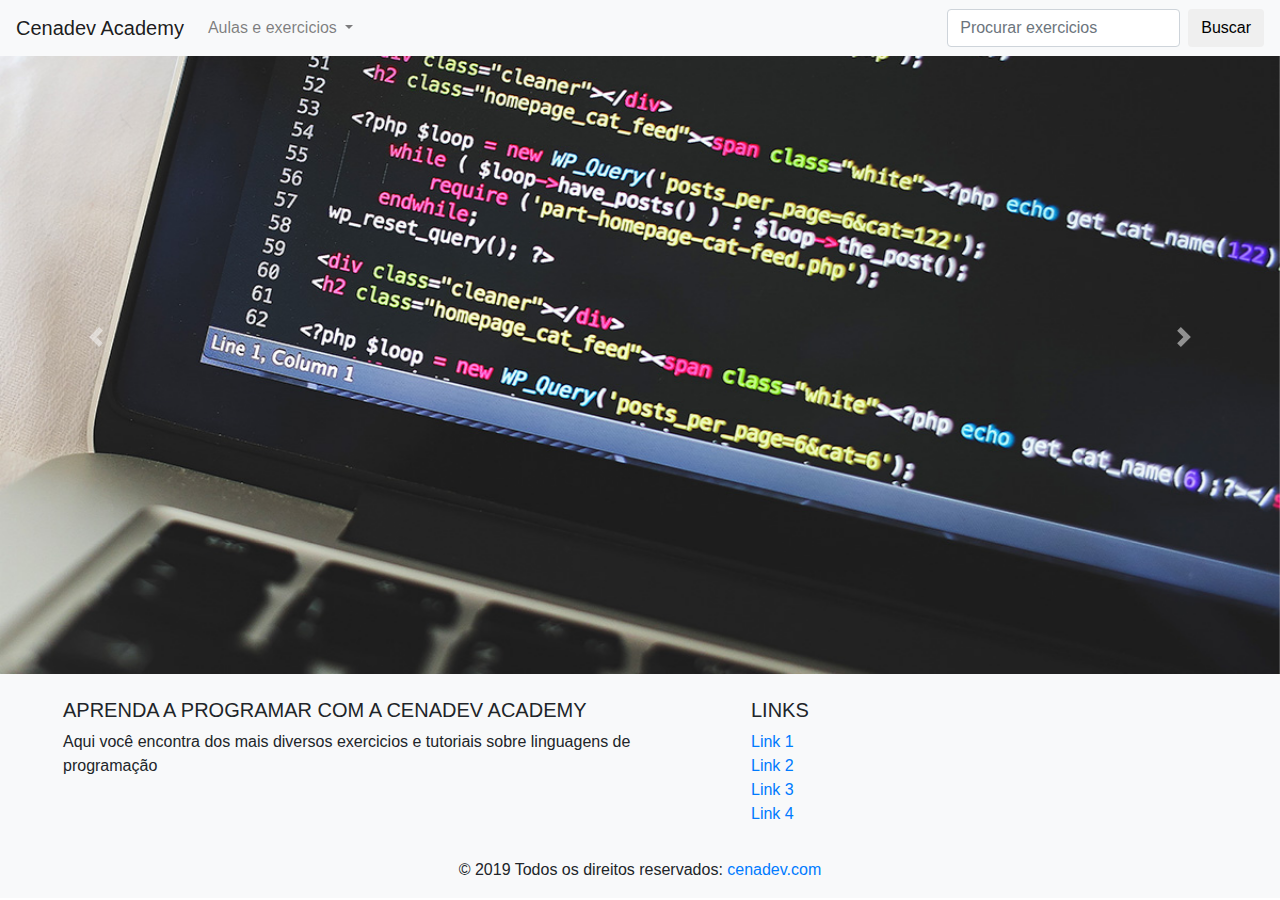
==== index.html @ f6aa2756 "Arquivos para o desenvolvimento do site" ====
<!DOCTYPE html>
<html lang="pt-br">
<head>
    <meta charset="UTF-8">
    <meta name="viewport" content="width=device-width, initial-scale=1.0">
    <meta http-equiv="X-UA-Compatible" content="ie=edge">
    <link rel="stylesheet" href="https://maxcdn.bootstrapcdn.com/bootstrap/4.0.0/css/bootstrap.min.css" integrity="sha384-Gn5384xqQ1aoWXA+058RXPxPg6fy4IWvTNh0E263XmFcJlSAwiGgFAW/dAiS6JXm" crossorigin="anonymous">
    <title>Cenadev Academy</title>
</head>
<body>
    <nav class="navbar fixed-top navbar-expand-lg navbar-light bg-light">
        <a class="navbar-brand" href="index.html">Cenadev Academy</a>
        <button class="navbar-toggler" type="button" data-toggle="collapse" data-target="#navbarSupportedContent" aria-controls="navbarSupportedContent" aria-expanded="false" aria-label="Toggle navigation">
          <span class="navbar-toggler-icon"></span>
        </button>
      
        <div class="collapse navbar-collapse" id="navbarSupportedContent">
          <ul class="navbar-nav mr-auto">
            
           
            <li class="nav-item dropdown">
              <a class="nav-link dropdown-toggle" href="#" id="navbarDropdown" role="button" data-toggle="dropdown" aria-haspopup="true" aria-expanded="false">
               Aulas e exercicios
              </a>
              <div class="dropdown-menu" aria-labelledby="navbarDropdown">
                <a class="dropdown-item" href="javascript.html">Aprenda Javascript</a>
                
              </div>
            </li>
            
          </ul>
          <form class="form-inline my-2 my-lg-0">
            <input class="form-control mr-sm-2" type="search" placeholder="Procurar exercicios" aria-label="Search">
            <button class="btn btn-outline-default my-2 my-sm-0" type="submit">Buscar</button>
          </form>
        </div>
      </nav>

      <div id="carouselExampleControls" class="carousel slide" data-ride="carousel">
        <div class="carousel-inner">
          <div class="carousel-item active">
            <img class="d-block w-100" src="img/img1.jpg" alt="First slide">
          </div>
          <div class="carousel-item">
            <img class="d-block w-100" src="img/img1.jpg" alt="Second slide">
          </div>
          <div class="carousel-item">
            <img class="d-block w-100" src="img/img1.jpg" alt="Third slide">
          </div>
        </div>
        <a class="carousel-control-prev" href="#carouselExampleControls" role="button" data-slide="prev">
          <span class="carousel-control-prev-icon" aria-hidden="true"></span>
          <span class="sr-only">Previous</span>
        </a>
        <a class="carousel-control-next" href="#carouselExampleControls" role="button" data-slide="next">
          <span class="carousel-control-next-icon" aria-hidden="true"></span>
          <span class="sr-only">Next</span>
        </a>
      </div>

   
    
    <!-- Footer -->
<footer class="page-footer font-small blue pt-4 bg-light">

    <!-- Footer Links -->
    <div class="container-fluid text-center text-md-left">

      <!-- Grid row -->
      <div class="row">

        <!-- Grid column -->
        <div class="col-md-6 mt-md-0 mt-3 mx-5">

          <!-- Content -->
          <h5 class="text-uppercase">Aprenda a programar com a Cenadev Academy</h5>
          <p>Aqui você encontra dos mais diversos exercicios e tutoriais sobre linguagens de programação</p>

        </div>
        <!-- Grid column -->

        <hr class="clearfix w-100 d-md-none pb-3">

        <!-- Grid column -->
        <div class="col-md-3 mb-md-0 mb-3">

            <!-- Links -->
            <h5 class="text-uppercase">Links</h5>

            <ul class="list-unstyled">
              <li>
                <a href="#!">Link 1</a>
              </li>
              <li>
                <a href="#!">Link 2</a>
              </li>
              <li>
                <a href="#!">Link 3</a>
              </li>
              <li>
                <a href="#!">Link 4</a>
              </li>
            </ul>

          </div>
          <!-- Grid column -->

          <!-- Grid column -->
          
          <!-- Grid column -->

      </div>
      <!-- Grid row -->

    </div>
    <!-- Footer Links -->

    <!-- Copyright -->
    <div class="footer-copyright text-center py-3">© 2019 Todos os direitos reservados:
      <a href="https://cenadev.com">cenadev.com</a>
    </div>
    

  </footer>
  <!-- Footer -->



















    <script src="https://code.jquery.com/jquery-3.2.1.slim.min.js" integrity="sha384-KJ3o2DKtIkvYIK3UENzmM7KCkRr/rE9/Qpg6aAZGJwFDMVNA/GpGFF93hXpG5KkN" crossorigin="anonymous"></script>
<script src="https://cdnjs.cloudflare.com/ajax/libs/popper.js/1.12.9/umd/popper.min.js" integrity="sha384-ApNbgh9B+Y1QKtv3Rn7W3mgPxhU9K/ScQsAP7hUibX39j7fakFPskvXusvfa0b4Q" crossorigin="anonymous"></script>
<script src="https://maxcdn.bootstrapcdn.com/bootstrap/4.0.0/js/bootstrap.min.js" integrity="sha384-JZR6Spejh4U02d8jOt6vLEHfe/JQGiRRSQQxSfFWpi1MquVdAyjUar5+76PVCmYl" crossorigin="anonymous"></script>
    <script src="js/app.js"></script>
</body>
</html>
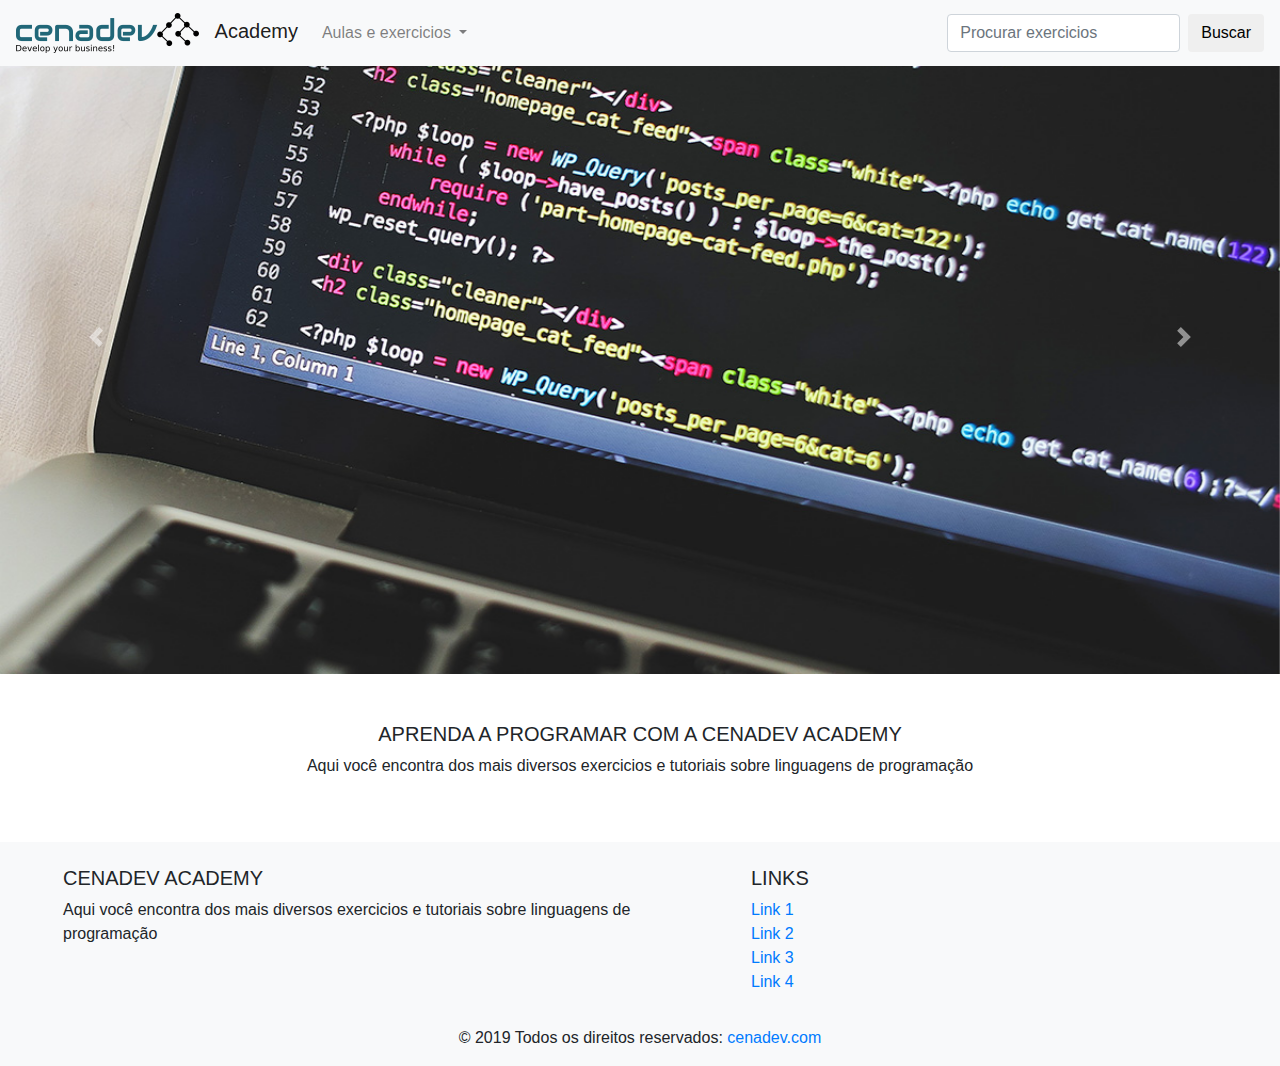
==== commit b7dae62c: "Primeiro exercicio js, lampada" ====
--- a/index.html
+++ b/index.html
@@ -5,11 +5,12 @@
     <meta name="viewport" content="width=device-width, initial-scale=1.0">
     <meta http-equiv="X-UA-Compatible" content="ie=edge">
     <link rel="stylesheet" href="https://maxcdn.bootstrapcdn.com/bootstrap/4.0.0/css/bootstrap.min.css" integrity="sha384-Gn5384xqQ1aoWXA+058RXPxPg6fy4IWvTNh0E263XmFcJlSAwiGgFAW/dAiS6JXm" crossorigin="anonymous">
+    <link rel="stylesheet" href="css/style.css">
     <title>Cenadev Academy</title>
 </head>
 <body>
-    <nav class="navbar fixed-top navbar-expand-lg navbar-light bg-light">
-        <a class="navbar-brand" href="index.html">Cenadev Academy</a>
+    <nav class="navbar fixed-top navbar-expand-lg navbar-light bg-light ">
+        <a class="navbar-brand" href="index.html"><img src="img/novalogo.png"> &nbsp; Academy</a>
         <button class="navbar-toggler" type="button" data-toggle="collapse" data-target="#navbarSupportedContent" aria-controls="navbarSupportedContent" aria-expanded="false" aria-label="Toggle navigation">
           <span class="navbar-toggler-icon"></span>
         </button>
@@ -58,6 +59,14 @@
         </a>
       </div>
 
+      <div class="container">
+        <div class="row my-5"> 
+          <div class="col-md-12 text-center">
+              <h5 class="text-uppercase">Aprenda a programar com a Cenadev Academy</h5>
+              <p>Aqui você encontra dos mais diversos exercicios e tutoriais sobre linguagens de programação</p>
+          </div>
+        </div>
+      </div>
    
     
     <!-- Footer -->
@@ -73,7 +82,7 @@
         <div class="col-md-6 mt-md-0 mt-3 mx-5">
 
           <!-- Content -->
-          <h5 class="text-uppercase">Aprenda a programar com a Cenadev Academy</h5>
+          <h5 class="text-uppercase">Cenadev Academy</h5>
           <p>Aqui você encontra dos mais diversos exercicios e tutoriais sobre linguagens de programação</p>
 
         </div>
--- a/css/style.css
+++ b/css/style.css
@@ -0,0 +1,4 @@
+#mt{
+    margin-top: 100px;
+}
+
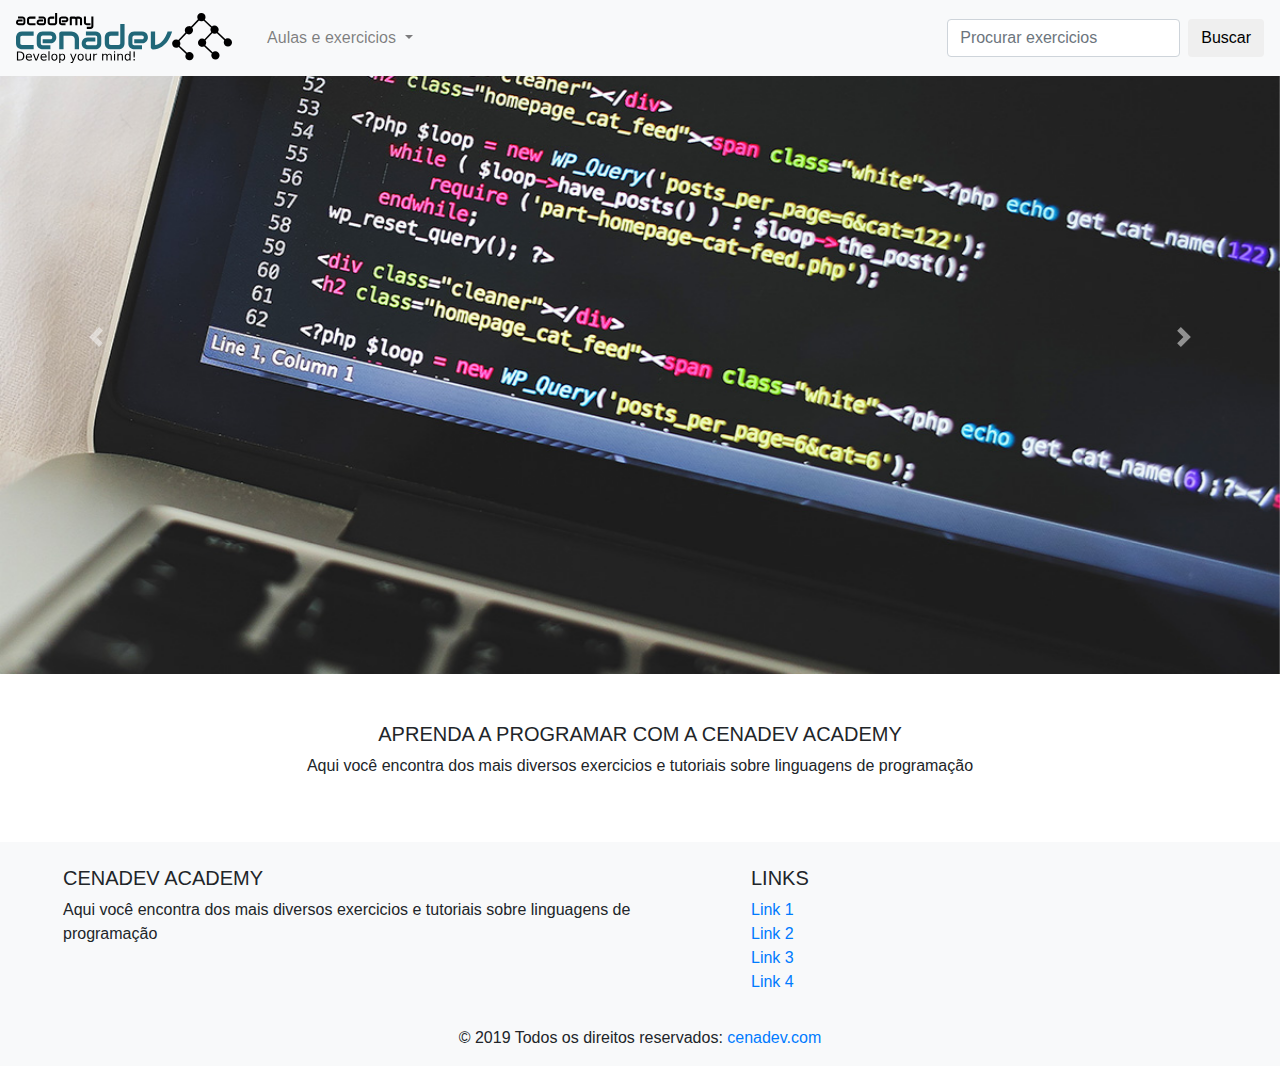
==== commit 92d37095: "Adição da logo da academy." ====
--- a/index.html
+++ b/index.html
@@ -10,25 +10,25 @@
 </head>
 <body>
     <nav class="navbar fixed-top navbar-expand-lg navbar-light bg-light ">
-        <a class="navbar-brand" href="index.html"><img src="img/novalogo.png"> &nbsp; Academy</a>
+        <a class="navbar-brand" href="index.html"><img src="img/academycenadev.svg" style="height:50px;"> &nbsp; </a>
         <button class="navbar-toggler" type="button" data-toggle="collapse" data-target="#navbarSupportedContent" aria-controls="navbarSupportedContent" aria-expanded="false" aria-label="Toggle navigation">
           <span class="navbar-toggler-icon"></span>
         </button>
-      
+
         <div class="collapse navbar-collapse" id="navbarSupportedContent">
           <ul class="navbar-nav mr-auto">
-            
-           
+
+
             <li class="nav-item dropdown">
               <a class="nav-link dropdown-toggle" href="#" id="navbarDropdown" role="button" data-toggle="dropdown" aria-haspopup="true" aria-expanded="false">
                Aulas e exercicios
               </a>
               <div class="dropdown-menu" aria-labelledby="navbarDropdown">
                 <a class="dropdown-item" href="javascript.html">Aprenda Javascript</a>
-                
+
               </div>
             </li>
-            
+
           </ul>
           <form class="form-inline my-2 my-lg-0">
             <input class="form-control mr-sm-2" type="search" placeholder="Procurar exercicios" aria-label="Search">
@@ -60,15 +60,15 @@
       </div>
 
       <div class="container">
-        <div class="row my-5"> 
+        <div class="row my-5">
           <div class="col-md-12 text-center">
               <h5 class="text-uppercase">Aprenda a programar com a Cenadev Academy</h5>
               <p>Aqui você encontra dos mais diversos exercicios e tutoriais sobre linguagens de programação</p>
           </div>
         </div>
       </div>
-   
-    
+
+
     <!-- Footer -->
 <footer class="page-footer font-small blue pt-4 bg-light">
 
@@ -115,7 +115,7 @@
           <!-- Grid column -->
 
           <!-- Grid column -->
-          
+
           <!-- Grid column -->
 
       </div>
@@ -128,7 +128,7 @@
     <div class="footer-copyright text-center py-3">© 2019 Todos os direitos reservados:
       <a href="https://cenadev.com">cenadev.com</a>
     </div>
-    
+
 
   </footer>
   <!-- Footer -->
@@ -156,4 +156,4 @@
 <script src="https://maxcdn.bootstrapcdn.com/bootstrap/4.0.0/js/bootstrap.min.js" integrity="sha384-JZR6Spejh4U02d8jOt6vLEHfe/JQGiRRSQQxSfFWpi1MquVdAyjUar5+76PVCmYl" crossorigin="anonymous"></script>
     <script src="js/app.js"></script>
 </body>
-</html>+</html>
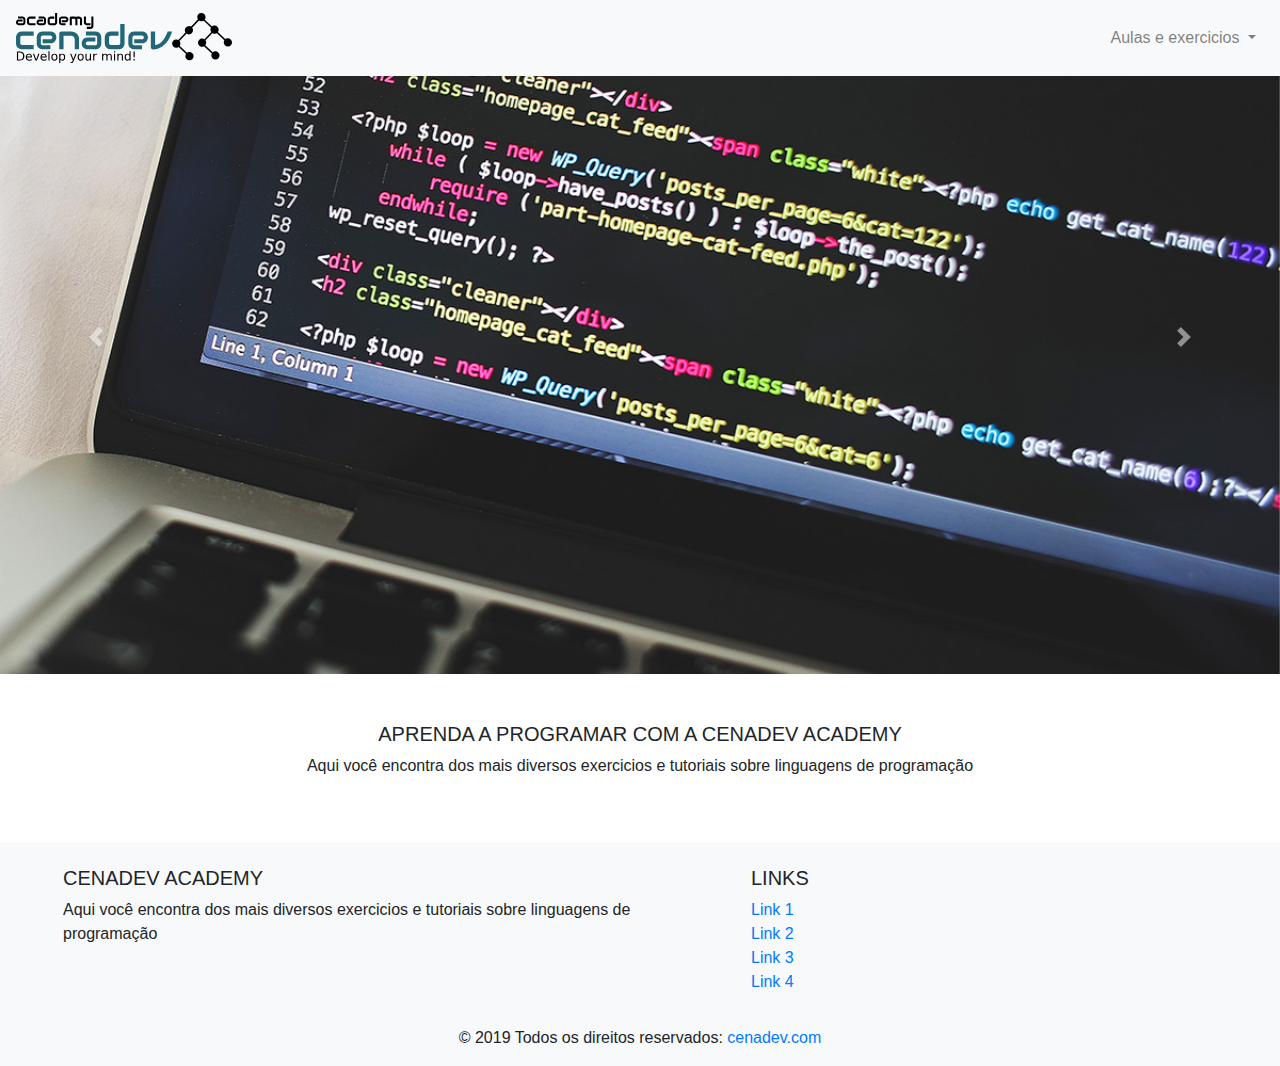
==== commit 0c8d1782: "Alguns ajuste na navbar" ====
--- a/index.html
+++ b/index.html
@@ -16,7 +16,7 @@
         </button>
 
         <div class="collapse navbar-collapse" id="navbarSupportedContent">
-          <ul class="navbar-nav mr-auto">
+          <ul class="navbar-nav ml-auto">
 
 
             <li class="nav-item dropdown">
@@ -30,10 +30,7 @@
             </li>
 
           </ul>
-          <form class="form-inline my-2 my-lg-0">
-            <input class="form-control mr-sm-2" type="search" placeholder="Procurar exercicios" aria-label="Search">
-            <button class="btn btn-outline-default my-2 my-sm-0" type="submit">Buscar</button>
-          </form>
+          
         </div>
       </nav>
 
